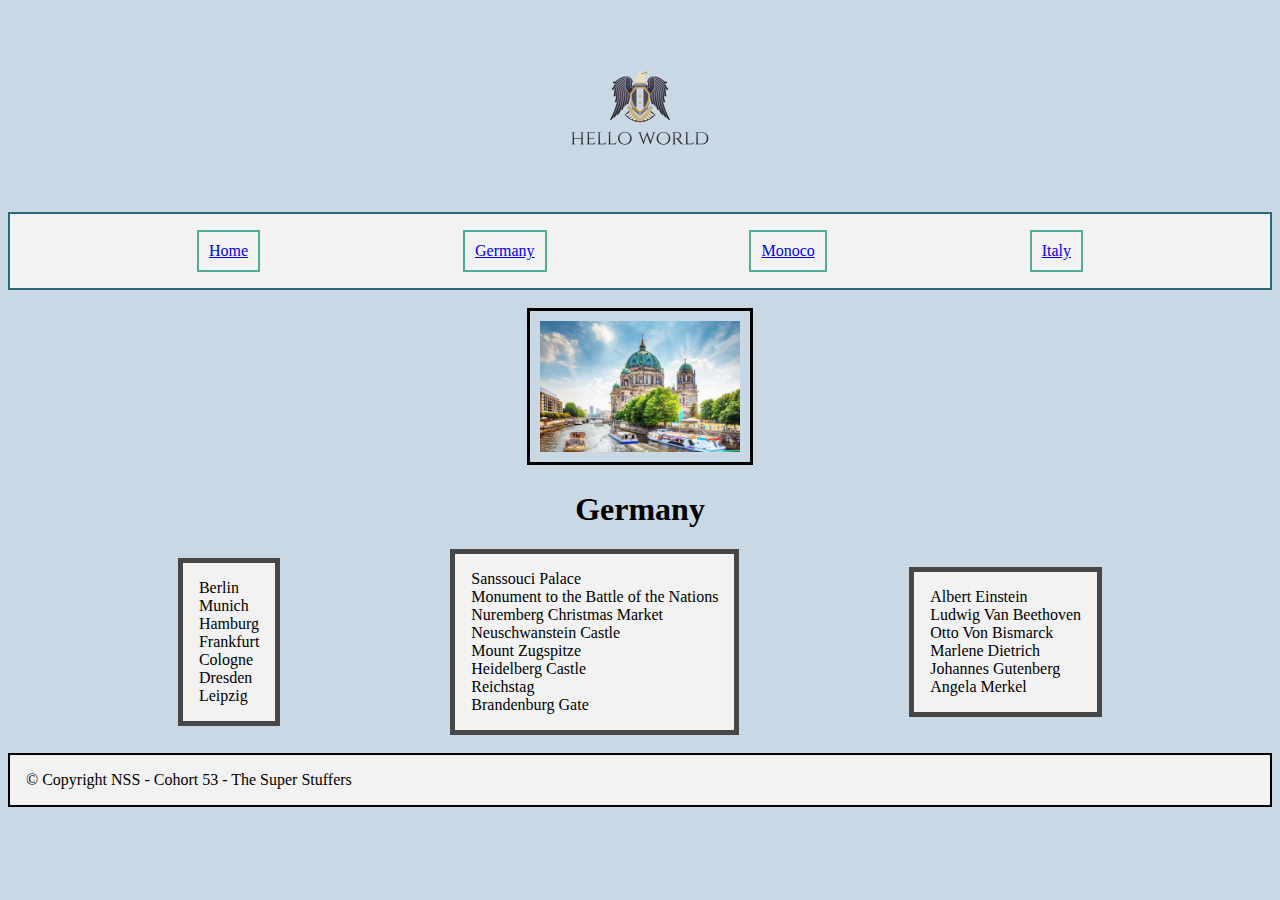
==== germany.html @ 8bf237c5 "added germany page and linked to home" ====
<!DOCTYPE html>
<html lang="en">
<head>
    <meta charset="UTF-8">
    <meta http-equiv="X-UA-Compatible" content="IE=edge">
    <meta name="viewport" content="width=device-width, initial-scale=1.0">
    <link rel="stylesheet" href="main.css">
    <title>Germany</title>
    <link rel="stylesheet" href="main.css">
</head>
<section class="logo">
    <div><img src="images/logo.png" class="logo__image" alt=""></div>
</section>
<header>
    <nav class="header">
        <div class="header__1"> <a href="index.html">  Home </a></div>
        <div class="header__1"> <a href="germany.html">  Germany </a></div>
        <div class="header__1"> <a href="monoco.html">  Monoco </a></div>
        <div class="header__1"> <a href="italy.html">  Italy </a></div>
    </nav>
</header>
<br>
<body class="body">
    <!-- image of Country -->
    <section class="country_image">
         <div><img src="images/berlincatherdral.jpg" class="map" alt=""></div>
    </section>
       
    <h1 class="country_title">
        Germany
    
    </h1>
    <article class="conect">
    <!-- top 10 cities of a Country -->
   <section class="content_cities">
        <div>Berlin</div>
        <div>Munich</div>
        <div>Hamburg</div>
        <div>Frankfurt</div>
        <div>Cologne</div>
        <div>Dresden</div>
        <div>Leipzig</div>
</section>
<!-- top 10 famous people landmarks -->
    <section class="content_landMarks">
        <div>Sanssouci Palace</div>
        <div>Monument to the Battle of the Nations</div>
        <div>Nuremberg Christmas Market</div>
        <div>Neuschwanstein Castle</div>
        <div>Mount Zugspitze</div>
        <div>Heidelberg Castle</div>
        <div>Reichstag</div>
        <div>Brandenburg Gate</div>
    </section>
    <!-- top 10 famous Citizens of that Country -->
    <section class="content_citizens">
        <div>Albert Einstein</div>
        <div>Ludwig Van Beethoven</div>
        <div>Otto Von Bismarck</div>
        <div>Marlene Dietrich</div>
        <div>Johannes Gutenberg</div>
        <div>Angela Merkel</div>
</section>
    
</article>

<br>
<footer class="foot">
    <div class="foot__content">© Copyright NSS - Cohort 53 - The Super Stuffers</div>
</footer>
</body>
</main>
</html>
---- main.css ----
.body {
    background-color:#c8d8e4;
}

.logo {
display: flex;
justify-content: center;
}

.logo__image {
    }

.header { 
        display: flex;
        justify-content: space-evenly;
        border: 2px solid #2b6777;
        background-color: #f2f2f2; 
}

.header__1 {
        padding: 10px; 
        border: 2px solid #52ab98;
        margin: 1em;
}
.map { 


}
.country_image {
    display: flex;
    justify-content: center;
   

}
.country_title {
    text-align: center;


}




.conect {
    display: flex;
    justify-content: space-evenly;
    align-items:center;
}

.content_landMarks{
    border: 5px solid rgb(71, 71, 71);
    padding: 1em;
    background-color: #f2f2f2;
}

.content_citizens{
    border: 5px solid rgb(71, 71, 71);
    padding: 1em;
    background-color: #f2f2f2;
}

.content_cities{
    border: 5px solid rgb(71, 71, 71);
    padding: 1em;
    background-color: #f2f2f2;
}


.foot {
    display: flex;
    border: 2px solid black;
    padding: 1em;
    background-color: #f2f2f2;
}

.foot__content {
    flex-basis: 100%;
}

.map {
    border: 3px solid;
    padding: 10px;
    width: 200px;
}
---- main.css ----
.body {
    background-color:#c8d8e4;
}

.logo {
display: flex;
justify-content: center;
}

.logo__image {
    }

.header { 
        display: flex;
        justify-content: space-evenly;
        border: 2px solid #2b6777;
        background-color: #f2f2f2; 
}

.header__1 {
        padding: 10px; 
        border: 2px solid #52ab98;
        margin: 1em;
}
.map { 


}
.country_image {
    display: flex;
    justify-content: center;
   

}
.country_title {
    text-align: center;


}




.conect {
    display: flex;
    justify-content: space-evenly;
    align-items:center;
}

.content_landMarks{
    border: 5px solid rgb(71, 71, 71);
    padding: 1em;
    background-color: #f2f2f2;
}

.content_citizens{
    border: 5px solid rgb(71, 71, 71);
    padding: 1em;
    background-color: #f2f2f2;
}

.content_cities{
    border: 5px solid rgb(71, 71, 71);
    padding: 1em;
    background-color: #f2f2f2;
}


.foot {
    display: flex;
    border: 2px solid black;
    padding: 1em;
    background-color: #f2f2f2;
}

.foot__content {
    flex-basis: 100%;
}

.map {
    border: 3px solid;
    padding: 10px;
    width: 200px;
}
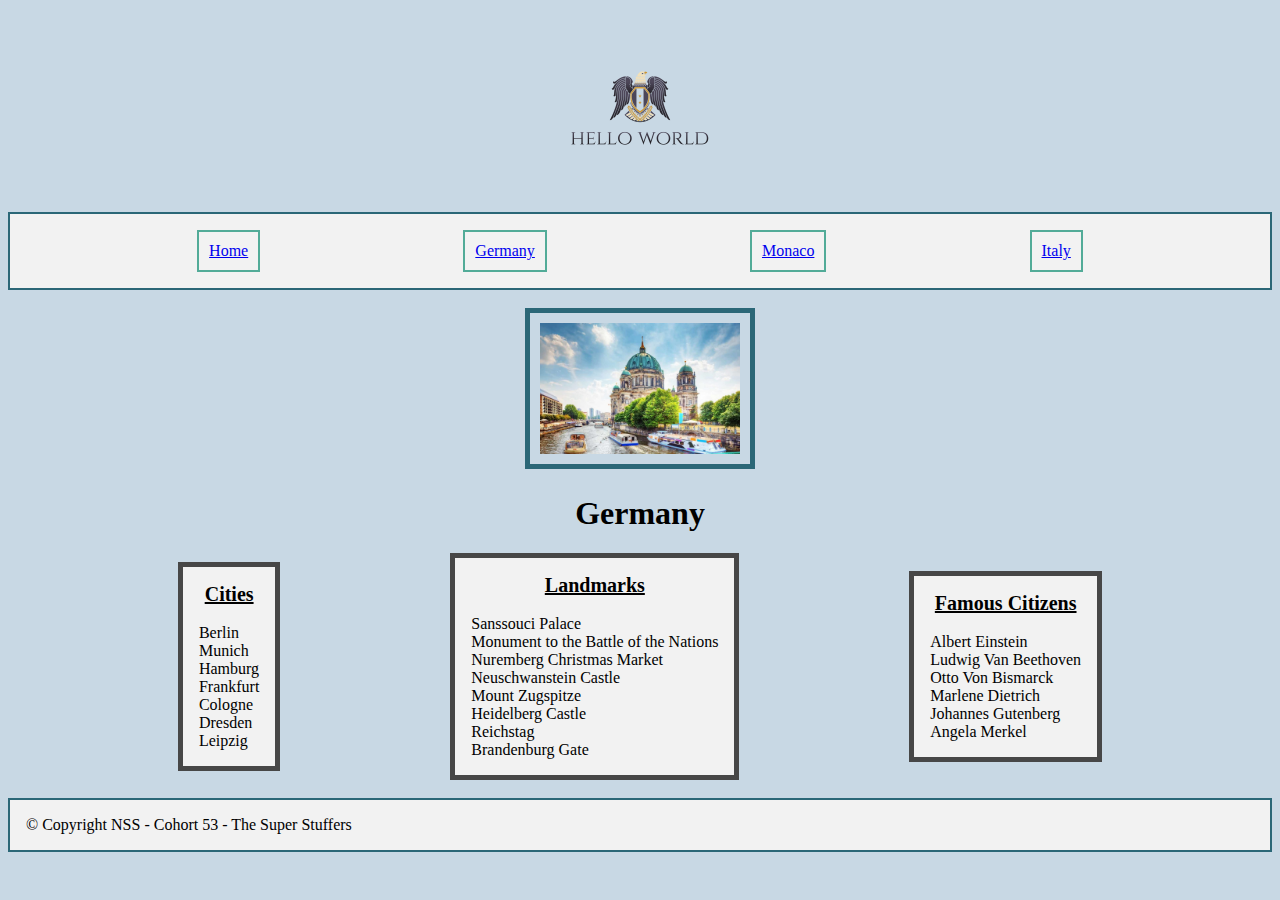
==== commit 2bebcf44: "changed formatting and fixed typos" ====
--- a/germany.html
+++ b/germany.html
@@ -15,7 +15,7 @@
     <nav class="header">
         <div class="header__1"> <a href="index.html">  Home </a></div>
         <div class="header__1"> <a href="germany.html">  Germany </a></div>
-        <div class="header__1"> <a href="monoco.html">  Monoco </a></div>
+        <div class="header__1"> <a href="Monaco.html">  Monaco </a></div>
         <div class="header__1"> <a href="italy.html">  Italy </a></div>
     </nav>
 </header>
@@ -30,39 +30,45 @@
         Germany
     
     </h1>
-    <article class="conect">
+    <article class="content">
     <!-- top 10 cities of a Country -->
-   <section class="content_cities">
-        <div>Berlin</div>
-        <div>Munich</div>
-        <div>Hamburg</div>
-        <div>Frankfurt</div>
-        <div>Cologne</div>
-        <div>Dresden</div>
-        <div>Leipzig</div>
-</section>
+        <section class="content__cities">
+            <div class="content__titlename">Cities</div>
+            <br>    
+            <div>Berlin</div>
+            <div>Munich</div>
+            <div>Hamburg</div>
+            <div>Frankfurt</div>
+            <div>Cologne</div>
+            <div>Dresden</div>
+            <div>Leipzig</div>
+        </section>
 <!-- top 10 famous people landmarks -->
-    <section class="content_landMarks">
-        <div>Sanssouci Palace</div>
-        <div>Monument to the Battle of the Nations</div>
-        <div>Nuremberg Christmas Market</div>
-        <div>Neuschwanstein Castle</div>
-        <div>Mount Zugspitze</div>
-        <div>Heidelberg Castle</div>
-        <div>Reichstag</div>
-        <div>Brandenburg Gate</div>
-    </section>
-    <!-- top 10 famous Citizens of that Country -->
-    <section class="content_citizens">
-        <div>Albert Einstein</div>
-        <div>Ludwig Van Beethoven</div>
-        <div>Otto Von Bismarck</div>
-        <div>Marlene Dietrich</div>
-        <div>Johannes Gutenberg</div>
-        <div>Angela Merkel</div>
-</section>
+        <section class="content__landMarks">
+            <div class="content__titlename">Landmarks</div>
+            <br>
+            <div>Sanssouci Palace</div>
+            <div>Monument to the Battle of the Nations</div>
+            <div>Nuremberg Christmas Market</div>
+            <div>Neuschwanstein Castle</div>
+            <div>Mount Zugspitze</div>
+            <div>Heidelberg Castle</div>
+            <div>Reichstag</div>
+            <div>Brandenburg Gate</div>
+        </section>
+            <!-- top 10 famous Citizens of that Country -->
+        <section class="content__citizens">
+            <div class="content__titlename">Famous Citizens</div>
+            <br> 
+            <div>Albert Einstein</div>
+            <div>Ludwig Van Beethoven</div>
+            <div>Otto Von Bismarck</div>
+            <div>Marlene Dietrich</div>
+            <div>Johannes Gutenberg</div>
+            <div>Angela Merkel</div>
+        </section>
     
-</article>
+    </article>
 
 <br>
 <footer class="foot">
--- a/main.css
+++ b/main.css
@@ -1,14 +1,12 @@
 .body {
     background-color:#c8d8e4;
+    
 }
 
 .logo {
 display: flex;
 justify-content: center;
 }
-
-.logo__image {
-    }
 
 .header { 
         display: flex;
@@ -22,53 +20,50 @@
         border: 2px solid #52ab98;
         margin: 1em;
 }
-.map { 
 
-
-}
 .country_image {
     display: flex;
-    justify-content: center;
-   
+    justify-content: center;  
+}
 
-}
 .country_title {
     text-align: center;
-
-
 }
 
-
-
-
-.conect {
+.content {
     display: flex;
     justify-content: space-evenly;
     align-items:center;
 }
 
-.content_landMarks{
+.content__landMarks{
     border: 5px solid rgb(71, 71, 71);
     padding: 1em;
     background-color: #f2f2f2;
 }
 
-.content_citizens{
+.content__citizens{
     border: 5px solid rgb(71, 71, 71);
     padding: 1em;
     background-color: #f2f2f2;
 }
 
-.content_cities{
+.content__cities{
     border: 5px solid rgb(71, 71, 71);
     padding: 1em;
     background-color: #f2f2f2;
 }
 
-
+.content__homePage{
+    border: 5px solid #2b6777;
+    padding: 1em;
+    flex-basis: 90%;
+    background-color: #f2f2f2;
+    text-align: center;
+}
 .foot {
     display: flex;
-    border: 2px solid black;
+    border: 2px solid #2b6777;
     padding: 1em;
     background-color: #f2f2f2;
 }
@@ -78,7 +73,14 @@
 }
 
 .map {
-    border: 3px solid;
+    border: 5px solid #2b6777;
     padding: 10px;
     width: 200px;
+}
+
+.content__titlename {
+    font-weight: bold;
+    text-decoration: underline;
+    text-align: center;
+    font-size: 20px;
 }--- a/main.css
+++ b/main.css
@@ -1,14 +1,12 @@
 .body {
     background-color:#c8d8e4;
+    
 }
 
 .logo {
 display: flex;
 justify-content: center;
 }
-
-.logo__image {
-    }
 
 .header { 
         display: flex;
@@ -22,53 +20,50 @@
         border: 2px solid #52ab98;
         margin: 1em;
 }
-.map { 
 
-
-}
 .country_image {
     display: flex;
-    justify-content: center;
-   
+    justify-content: center;  
+}
 
-}
 .country_title {
     text-align: center;
-
-
 }
 
-
-
-
-.conect {
+.content {
     display: flex;
     justify-content: space-evenly;
     align-items:center;
 }
 
-.content_landMarks{
+.content__landMarks{
     border: 5px solid rgb(71, 71, 71);
     padding: 1em;
     background-color: #f2f2f2;
 }
 
-.content_citizens{
+.content__citizens{
     border: 5px solid rgb(71, 71, 71);
     padding: 1em;
     background-color: #f2f2f2;
 }
 
-.content_cities{
+.content__cities{
     border: 5px solid rgb(71, 71, 71);
     padding: 1em;
     background-color: #f2f2f2;
 }
 
-
+.content__homePage{
+    border: 5px solid #2b6777;
+    padding: 1em;
+    flex-basis: 90%;
+    background-color: #f2f2f2;
+    text-align: center;
+}
 .foot {
     display: flex;
-    border: 2px solid black;
+    border: 2px solid #2b6777;
     padding: 1em;
     background-color: #f2f2f2;
 }
@@ -78,7 +73,14 @@
 }
 
 .map {
-    border: 3px solid;
+    border: 5px solid #2b6777;
     padding: 10px;
     width: 200px;
+}
+
+.content__titlename {
+    font-weight: bold;
+    text-decoration: underline;
+    text-align: center;
+    font-size: 20px;
 }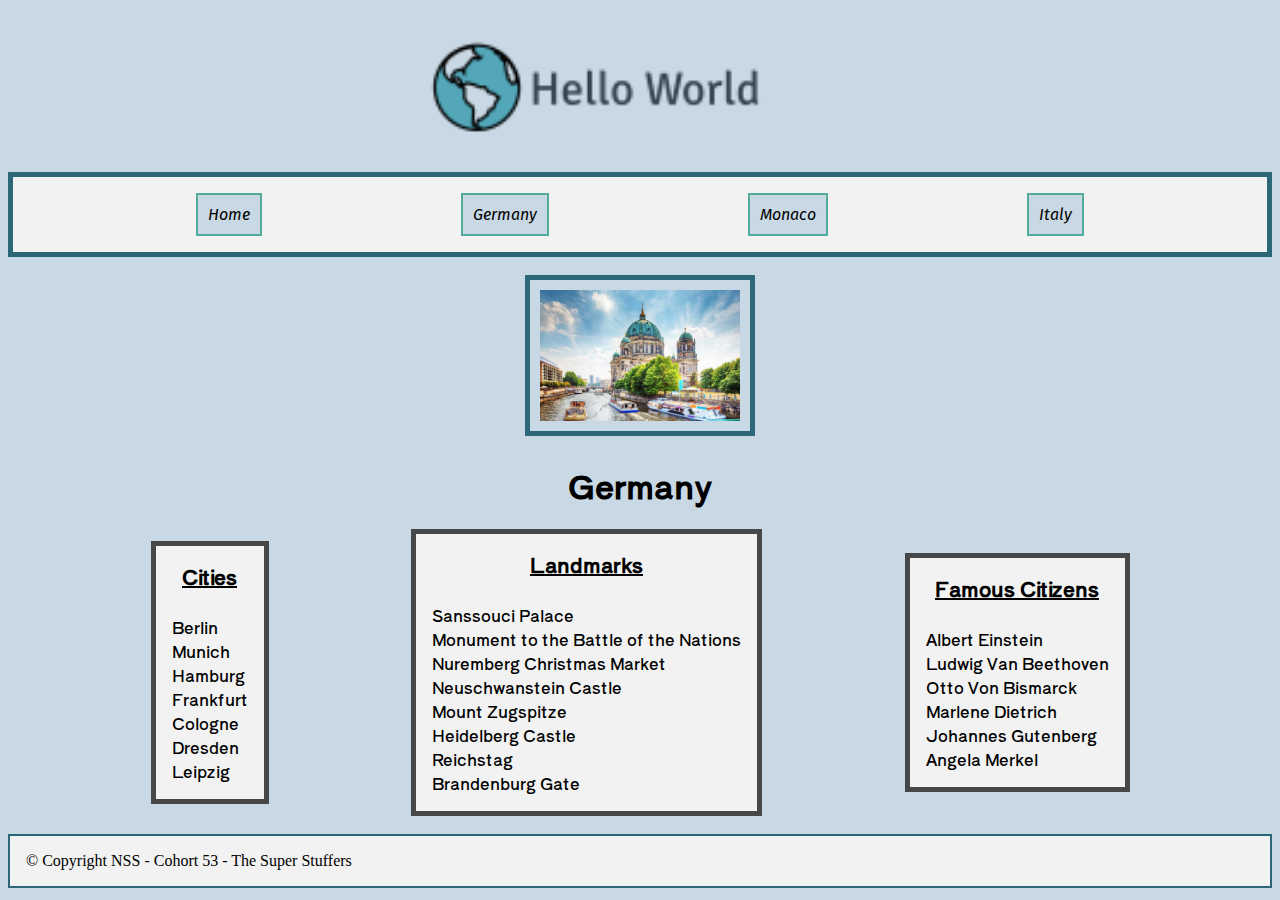
==== commit db5eed25: "change logo on the pages" ====
--- a/germany.html
+++ b/germany.html
@@ -9,7 +9,7 @@
     <link rel="stylesheet" href="main.css">
 </head>
 <section class="logo">
-    <div><img src="images/logo.png" class="logo__image" alt=""></div>
+    <div><img src="images/Better_logo.png" class="logo__image" alt="Berlin Catherdral" ></div>
 </section>
 <header>
     <nav class="header">
--- a/main.css
+++ b/main.css
@@ -1,3 +1,30 @@
+@import url('https://fonts.googleapis.com/css2?family=Fira+Sans&family=Shippori+Antique&display=swap');
+
+
+a:link {
+    color: rgb(0, 0, 0);
+    background-color: transparent;
+    text-decoration: none;
+  }
+  
+  a:visited {
+    color: rgb(83, 80, 81);
+    background-color: transparent;
+    text-decoration: none;
+  }
+  
+  a:hover {
+    color: rgb(43, 32, 32);
+    background-color: transparent;
+    text-decoration: underline;
+  }
+  
+  a:active {
+    color: rgb(136, 40, 53);
+    background-color: transparent;
+    text-decoration: underline;
+  }
+
 .body {
     background-color:#c8d8e4;
     
@@ -6,19 +33,29 @@
 .logo {
 display: flex;
 justify-content: center;
+
+
 }
-
+.logo__image{
+    width: 30em;
+    height: auto;
+    margin: -10em;
+    
+}
 .header { 
         display: flex;
         justify-content: space-evenly;
-        border: 2px solid #2b6777;
+        border: 5px solid #2b6777;
         background-color: #f2f2f2; 
 }
 
 .header__1 {
         padding: 10px; 
         border: 2px solid #52ab98;
+        background-color: #c8d8e4;
         margin: 1em;
+        font-family: 'Fira Sans', sans-serif;
+        font-style: italic;
 }
 
 .country_image {
@@ -28,6 +65,7 @@
 
 .country_title {
     text-align: center;
+    font-family: 'Shippori Antique', sans-serif;
 }
 
 .content {
@@ -40,18 +78,21 @@
     border: 5px solid rgb(71, 71, 71);
     padding: 1em;
     background-color: #f2f2f2;
+    font-family: 'Shippori Antique', sans-serif;
 }
 
 .content__citizens{
     border: 5px solid rgb(71, 71, 71);
     padding: 1em;
     background-color: #f2f2f2;
+    font-family: 'Shippori Antique', sans-serif;
 }
 
 .content__cities{
     border: 5px solid rgb(71, 71, 71);
     padding: 1em;
     background-color: #f2f2f2;
+    font-family: 'Shippori Antique', sans-serif;
 }
 
 .content__homePage{
--- a/main.css
+++ b/main.css
@@ -1,3 +1,30 @@
+@import url('https://fonts.googleapis.com/css2?family=Fira+Sans&family=Shippori+Antique&display=swap');
+
+
+a:link {
+    color: rgb(0, 0, 0);
+    background-color: transparent;
+    text-decoration: none;
+  }
+  
+  a:visited {
+    color: rgb(83, 80, 81);
+    background-color: transparent;
+    text-decoration: none;
+  }
+  
+  a:hover {
+    color: rgb(43, 32, 32);
+    background-color: transparent;
+    text-decoration: underline;
+  }
+  
+  a:active {
+    color: rgb(136, 40, 53);
+    background-color: transparent;
+    text-decoration: underline;
+  }
+
 .body {
     background-color:#c8d8e4;
     
@@ -6,19 +33,29 @@
 .logo {
 display: flex;
 justify-content: center;
+
+
 }
-
+.logo__image{
+    width: 30em;
+    height: auto;
+    margin: -10em;
+    
+}
 .header { 
         display: flex;
         justify-content: space-evenly;
-        border: 2px solid #2b6777;
+        border: 5px solid #2b6777;
         background-color: #f2f2f2; 
 }
 
 .header__1 {
         padding: 10px; 
         border: 2px solid #52ab98;
+        background-color: #c8d8e4;
         margin: 1em;
+        font-family: 'Fira Sans', sans-serif;
+        font-style: italic;
 }
 
 .country_image {
@@ -28,6 +65,7 @@
 
 .country_title {
     text-align: center;
+    font-family: 'Shippori Antique', sans-serif;
 }
 
 .content {
@@ -40,18 +78,21 @@
     border: 5px solid rgb(71, 71, 71);
     padding: 1em;
     background-color: #f2f2f2;
+    font-family: 'Shippori Antique', sans-serif;
 }
 
 .content__citizens{
     border: 5px solid rgb(71, 71, 71);
     padding: 1em;
     background-color: #f2f2f2;
+    font-family: 'Shippori Antique', sans-serif;
 }
 
 .content__cities{
     border: 5px solid rgb(71, 71, 71);
     padding: 1em;
     background-color: #f2f2f2;
+    font-family: 'Shippori Antique', sans-serif;
 }
 
 .content__homePage{
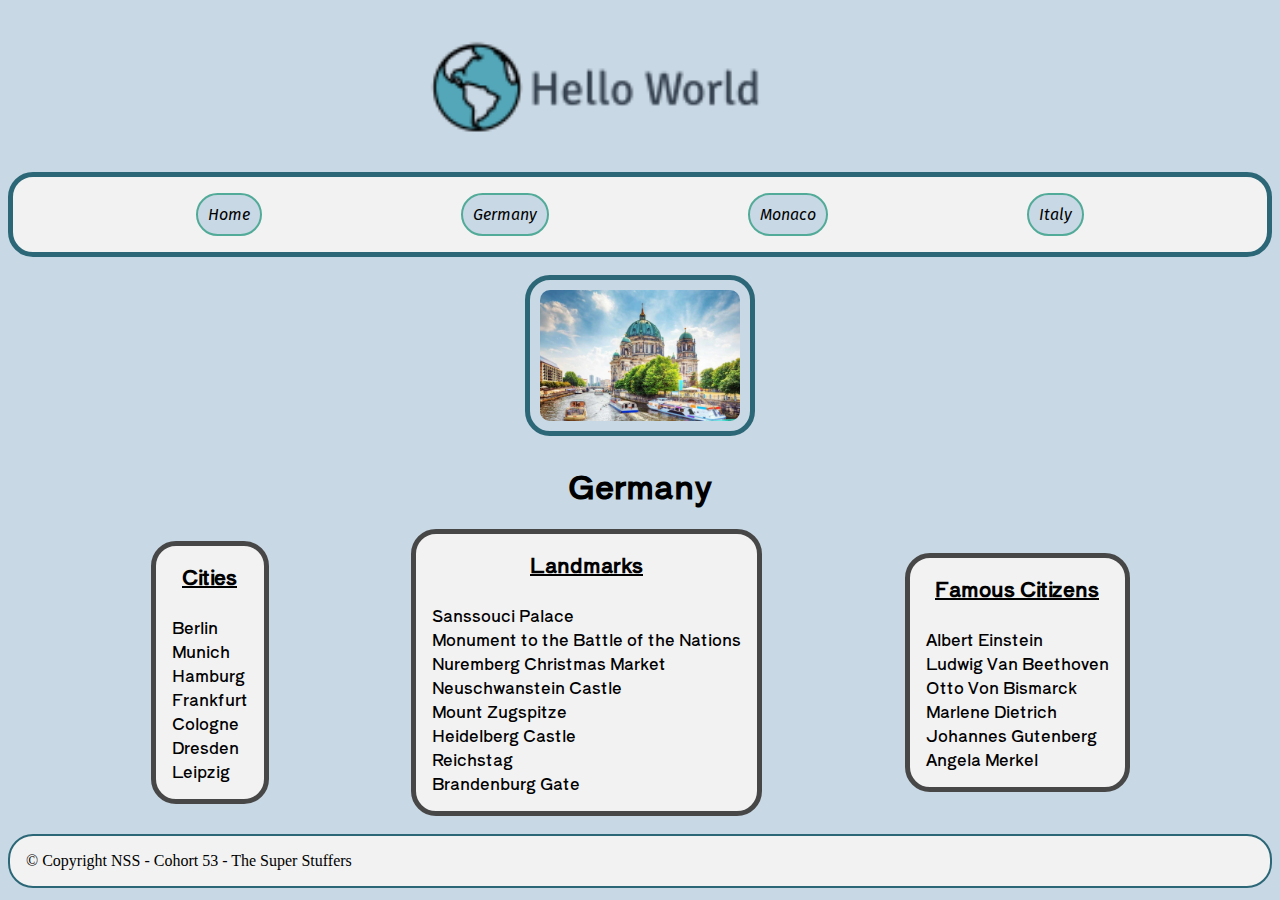
==== commit 08f37529: "rounded the edges of everything" ====
--- a/germany.html
+++ b/germany.html
@@ -32,7 +32,7 @@
     </h1>
     <article class="content">
     <!-- top 10 cities of a Country -->
-        <section class="content__cities">
+        <section class="content__cards">
             <div class="content__titlename">Cities</div>
             <br>    
             <div>Berlin</div>
@@ -44,7 +44,7 @@
             <div>Leipzig</div>
         </section>
 <!-- top 10 famous people landmarks -->
-        <section class="content__landMarks">
+        <section class="content__cards">
             <div class="content__titlename">Landmarks</div>
             <br>
             <div>Sanssouci Palace</div>
@@ -57,7 +57,7 @@
             <div>Brandenburg Gate</div>
         </section>
             <!-- top 10 famous Citizens of that Country -->
-        <section class="content__citizens">
+        <section class="content__cards">
             <div class="content__titlename">Famous Citizens</div>
             <br> 
             <div>Albert Einstein</div>
--- a/main.css
+++ b/main.css
@@ -46,13 +46,15 @@
         display: flex;
         justify-content: space-evenly;
         border: 5px solid #2b6777;
-        background-color: #f2f2f2; 
+        background-color: #f2f2f2;
+        border-radius: 25px; 
 }
 
 .header__1 {
         padding: 10px; 
         border: 2px solid #52ab98;
         background-color: #c8d8e4;
+        border-radius: 25px; 
         margin: 1em;
         font-family: 'Fira Sans', sans-serif;
         font-style: italic;
@@ -74,37 +76,27 @@
     align-items:center;
 }
 
-.content__landMarks{
+.content__cards {
     border: 5px solid rgb(71, 71, 71);
     padding: 1em;
     background-color: #f2f2f2;
     font-family: 'Shippori Antique', sans-serif;
-}
-
-.content__citizens{
-    border: 5px solid rgb(71, 71, 71);
-    padding: 1em;
-    background-color: #f2f2f2;
-    font-family: 'Shippori Antique', sans-serif;
-}
-
-.content__cities{
-    border: 5px solid rgb(71, 71, 71);
-    padding: 1em;
-    background-color: #f2f2f2;
-    font-family: 'Shippori Antique', sans-serif;
+    border-radius: 25px;
 }
 
 .content__homePage{
     border: 5px solid #2b6777;
+    border-radius: 25px; 
     padding: 1em;
     flex-basis: 90%;
     background-color: #f2f2f2;
     text-align: center;
+
 }
 .foot {
     display: flex;
     border: 2px solid #2b6777;
+    border-radius: 25px; 
     padding: 1em;
     background-color: #f2f2f2;
 }
@@ -115,6 +107,7 @@
 
 .map {
     border: 5px solid #2b6777;
+    border-radius: 25px; 
     padding: 10px;
     width: 200px;
 }
--- a/main.css
+++ b/main.css
@@ -46,13 +46,15 @@
         display: flex;
         justify-content: space-evenly;
         border: 5px solid #2b6777;
-        background-color: #f2f2f2; 
+        background-color: #f2f2f2;
+        border-radius: 25px; 
 }
 
 .header__1 {
         padding: 10px; 
         border: 2px solid #52ab98;
         background-color: #c8d8e4;
+        border-radius: 25px; 
         margin: 1em;
         font-family: 'Fira Sans', sans-serif;
         font-style: italic;
@@ -74,37 +76,27 @@
     align-items:center;
 }
 
-.content__landMarks{
+.content__cards {
     border: 5px solid rgb(71, 71, 71);
     padding: 1em;
     background-color: #f2f2f2;
     font-family: 'Shippori Antique', sans-serif;
-}
-
-.content__citizens{
-    border: 5px solid rgb(71, 71, 71);
-    padding: 1em;
-    background-color: #f2f2f2;
-    font-family: 'Shippori Antique', sans-serif;
-}
-
-.content__cities{
-    border: 5px solid rgb(71, 71, 71);
-    padding: 1em;
-    background-color: #f2f2f2;
-    font-family: 'Shippori Antique', sans-serif;
+    border-radius: 25px;
 }
 
 .content__homePage{
     border: 5px solid #2b6777;
+    border-radius: 25px; 
     padding: 1em;
     flex-basis: 90%;
     background-color: #f2f2f2;
     text-align: center;
+
 }
 .foot {
     display: flex;
     border: 2px solid #2b6777;
+    border-radius: 25px; 
     padding: 1em;
     background-color: #f2f2f2;
 }
@@ -115,6 +107,7 @@
 
 .map {
     border: 5px solid #2b6777;
+    border-radius: 25px; 
     padding: 10px;
     width: 200px;
 }
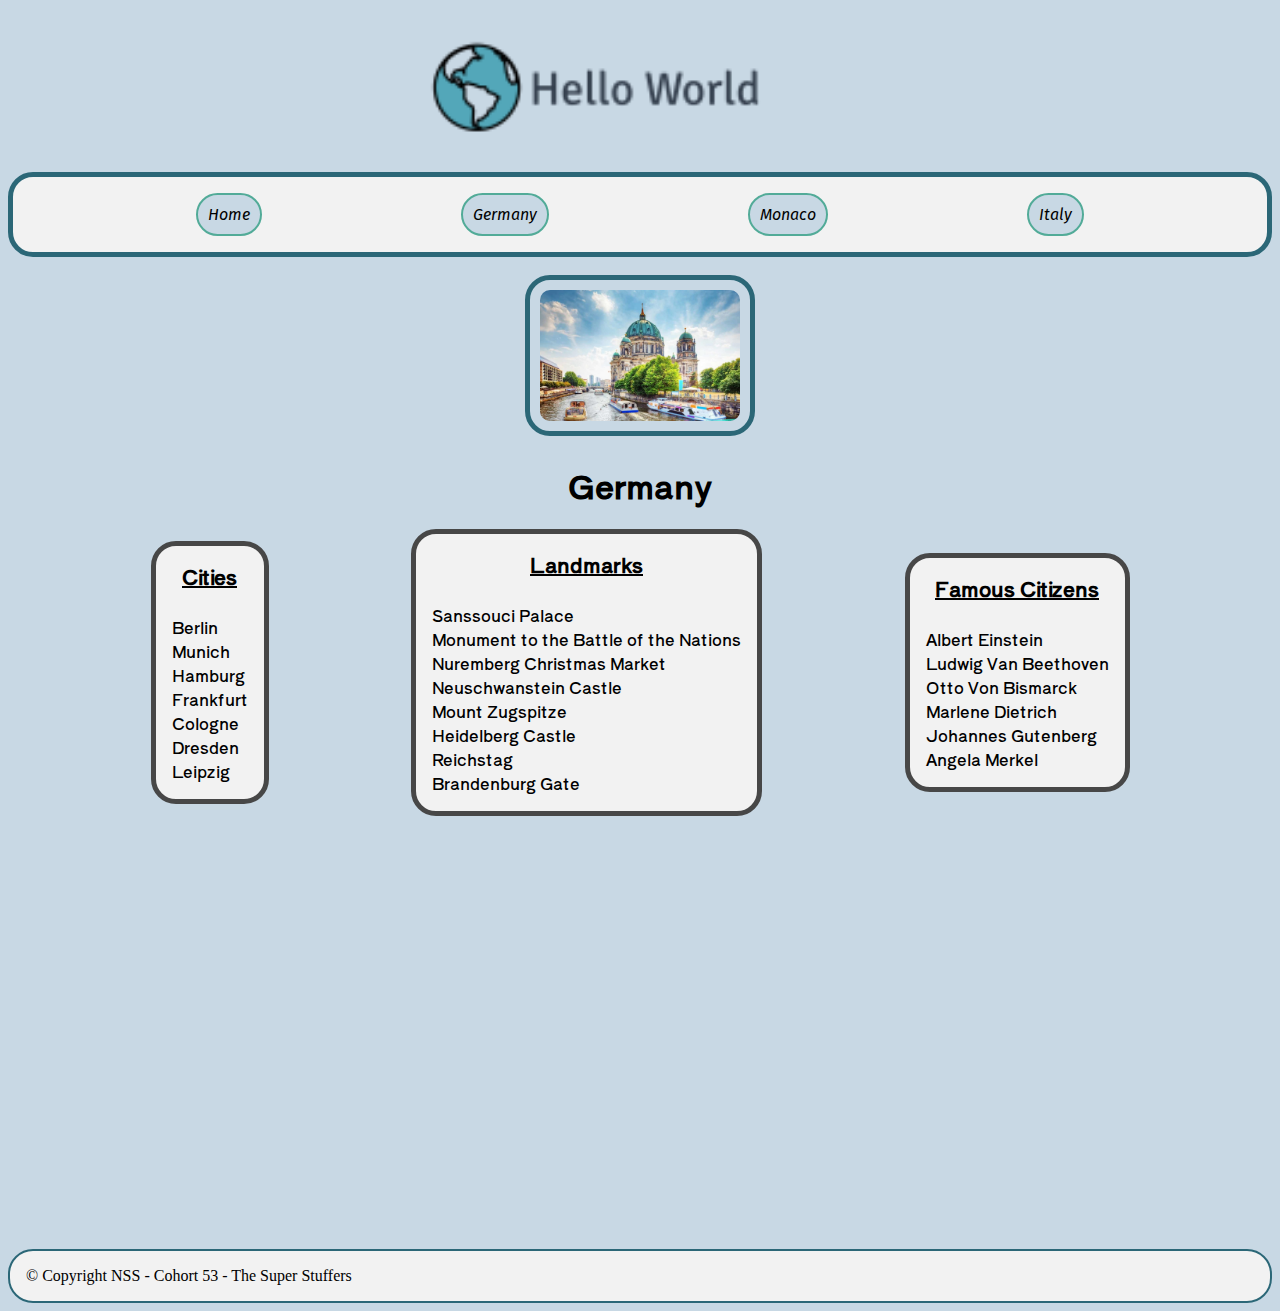
==== commit 7b5c2b15: "added germany video" ====
--- a/germany.html
+++ b/germany.html
@@ -69,8 +69,9 @@
         </section>
     
     </article>
-
-<br>
+    <br>
+    <div style="text-align: center;"><iframe width="699" height="393" src="https://www.youtube.com/embed/IPbzWJNmndY" title="YouTube video player" frameborder="0" allow="accelerometer; autoplay; clipboard-write; encrypted-media; gyroscope; picture-in-picture" allowfullscreen></iframe></div>
+    <br>
 <footer class="foot">
     <div class="foot__content">© Copyright NSS - Cohort 53 - The Super Stuffers</div>
 </footer>
--- a/main.css
+++ b/main.css
@@ -92,6 +92,11 @@
     background-color: #f2f2f2;
     text-align: center;
 
+.video {
+    display: block;
+    margin-left: auto;
+}
+
 }
 .foot {
     display: flex;
--- a/main.css
+++ b/main.css
@@ -92,6 +92,11 @@
     background-color: #f2f2f2;
     text-align: center;
 
+.video {
+    display: block;
+    margin-left: auto;
+}
+
 }
 .foot {
     display: flex;
